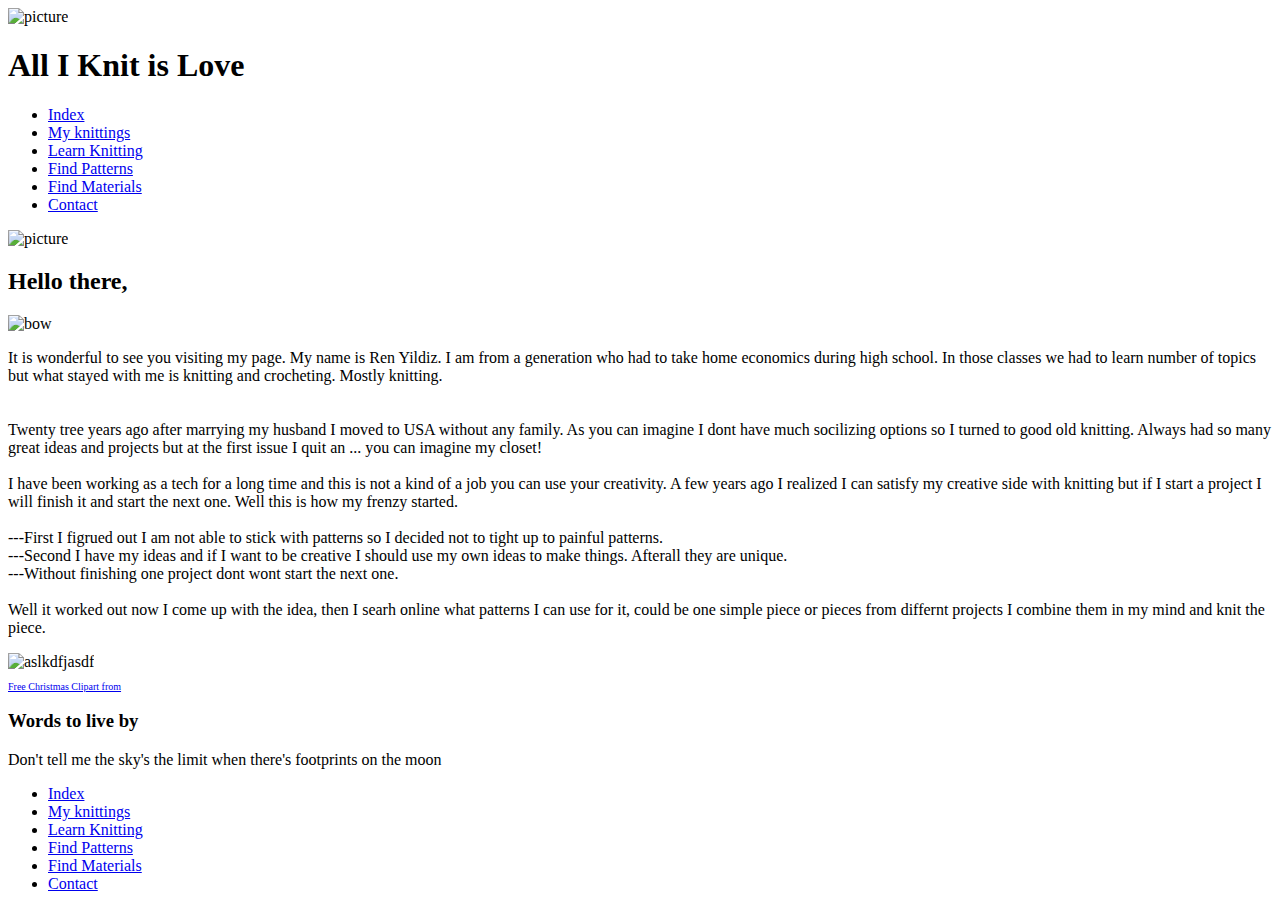
==== index.html @ fc606ab2 "Update index.html" ====
<!DOCTYPE html>
<html lang="en">
<head>
    <meta charset="utf-8">
    <title>My Creations</title>
    <link type="text/css" rel="stylesheet" href="knittingwithlove.css">
    <meta name="viewport" content="width=device-width, initial-scale=1.0">
    <script src="https://kit.fontawesome.com/b0e02f72ad.js" crossorigin="anonymous"></script>
</head>
<body class="grid-container">
  
    <header id="mywebheader">
        <img src="pictures/band.gif" alt="picture"/>
        <h1>All I Knit is Love</h1>
        
        <ul>
          <li>   <a href="C:/users/ren/desktop/1/cs50/week14/Index.html" class="button button1">Index</a></li>

          <li> <a  href="./myknittings.html" class="button button1">My knittings</a></li>
              
          <li>   <a href="C:/users/ren/desktop/1/cs50/week14/knitting.html" class="button button1">Learn Knitting</a></li>
            
         <li> <a href="C:/users/ren/desktop/1/cs50/week14/patterns.html" class="button button1">Find Patterns</a></li>
              
          <li> <a href="C:/users/ren/desktop/1/cs50/week14/materials.html" class="button button1">Find Materials</a></li>
                
          <li> <a  href="C:/users/ren/desktop/1/cs50/week14/contact.html" class="button button1">Contact</a></li>

        </ul>

        </header> 
        <article id="mywebleft">
          <img src="pictures/garland(2).jpg" alt="picture"/>
   
        
<br>
    <h2> Hello there,</h2> 
    <div class="a">
    <img src="pictures/img2.jpg" alt="bow"></div>
    <p>
      It is wonderful to see you visiting my page. 
      
      My name is Ren Yildiz. I am from a generation who had to take home economics during high school. In those classes we had to learn 
      number of topics but what stayed with me is knitting and crocheting. Mostly knitting.<br>
      <br>
      <br>

      Twenty tree years ago after marrying my husband I moved to USA without any family.  As you can imagine I dont have much socilizing options
      so I turned to good old knitting. Always had so many great ideas and projects but at the first issue I quit an ... you can imagine my closet!
<br>
<br>
      I have been working as a tech for a long time and this is not a kind of a job you can use your creativity. A few years ago I 
      realized I can satisfy my creative side with knitting but if I start a project I will finish it and start the next one. Well this is how my frenzy started.
<br>
<br>
      ---First I figrued out I am not able to stick with patterns so I decided not to tight up to painful patterns.
<br>
      ---Second I have my ideas and if I want to be creative I should use my own ideas to make things. Afterall they are unique.
<br>
      ---Without finishing one project dont wont start the next one.
<br>
<br>

      Well it worked out now I come up with the idea, then I searh online what patterns I can use for it, could be one simple piece or pieces from 
      differnt projects I combine them in my mind and knit the piece. 
    
    </p>
  
  </article>

  <article id="mywebright">
    <img src="https://www.gifs.cc/christmas/christmas-puppy-2018.gif" alt="aslkdfjasdf">
         
         <p style="font-size: 10px;" ><a href="https://www.gifs.cc">Free Christmas Clipart from</a></p>
  <h3>Words to live by</h3>
    Don't tell me 
    
    the sky's the limit 
    
    when there's 
  
    footprints 
  
    on the moon
<br>



  </article>
  <footer id="mywebfooter">
  <nav>
    <ul>
      <li>  <a href="C:/users/ren/desktop/1/cs50/week14/Index.html" class="button button1">Index</a></li>

      <li>  <a  href="C:/users/ren/desktop/1/cs50/week14/myknittings.html" class="button button1">My knittings</a></li>
          
      <li>  <a href="C:/users/ren/desktop/1/cs50/week14/knitting.html" class="button button1">Learn Knitting</a></li>
        
      <li> <a href="C:/users/ren/desktop/1/cs50/week14/patterns.html" class="button button1">Find Patterns</a></li>
          
      <li> <a href="C:/users/ren/desktop/1/cs50/week14/materials.html" class="button button1">Find Materials</a></li>
            
      <li> <a  href="C:/users/ren/desktop/1/cs50/week14/contact.html" class="button button1">Contact</a></li>

    </ul>

  </nav>
</footer>
</body>
</html>
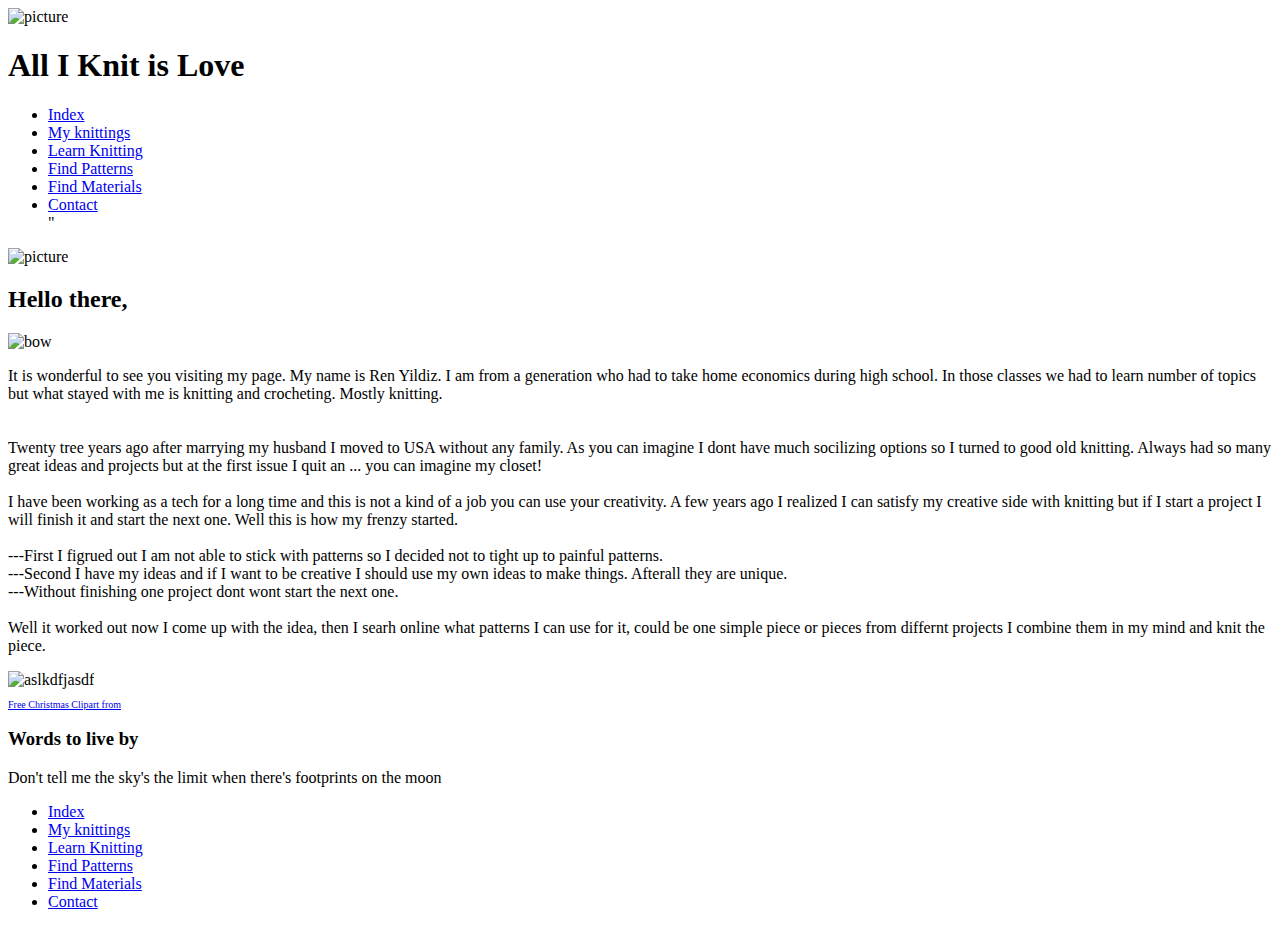
==== commit 313d7b18: "Update index.html" ====
--- a/index.html
+++ b/index.html
@@ -14,17 +14,17 @@
         <h1>All I Knit is Love</h1>
         
         <ul>
-          <li>   <a href="C:/users/ren/desktop/1/cs50/week14/Index.html" class="button button1">Index</a></li>
+          <li>   <a href="./Index.html" class="button button1">Index</a></li>
 
           <li> <a  href="./myknittings.html" class="button button1">My knittings</a></li>
               
-          <li>   <a href="C:/users/ren/desktop/1/cs50/week14/knitting.html" class="button button1">Learn Knitting</a></li>
+          <li>   <a href="./knitting.html" class="button button1">Learn Knitting</a></li>
             
-         <li> <a href="C:/users/ren/desktop/1/cs50/week14/patterns.html" class="button button1">Find Patterns</a></li>
+         <li> <a href="./patterns.html" class="button button1">Find Patterns</a></li>
               
-          <li> <a href="C:/users/ren/desktop/1/cs50/week14/materials.html" class="button button1">Find Materials</a></li>
+          <li> <a href="./materials.html" class="button button1">Find Materials</a></li>
                 
-          <li> <a  href="C:/users/ren/desktop/1/cs50/week14/contact.html" class="button button1">Contact</a></li>
+          <li> <a  href="./contact.html" class="button button1">Contact</a></li>" 
 
         </ul>
 
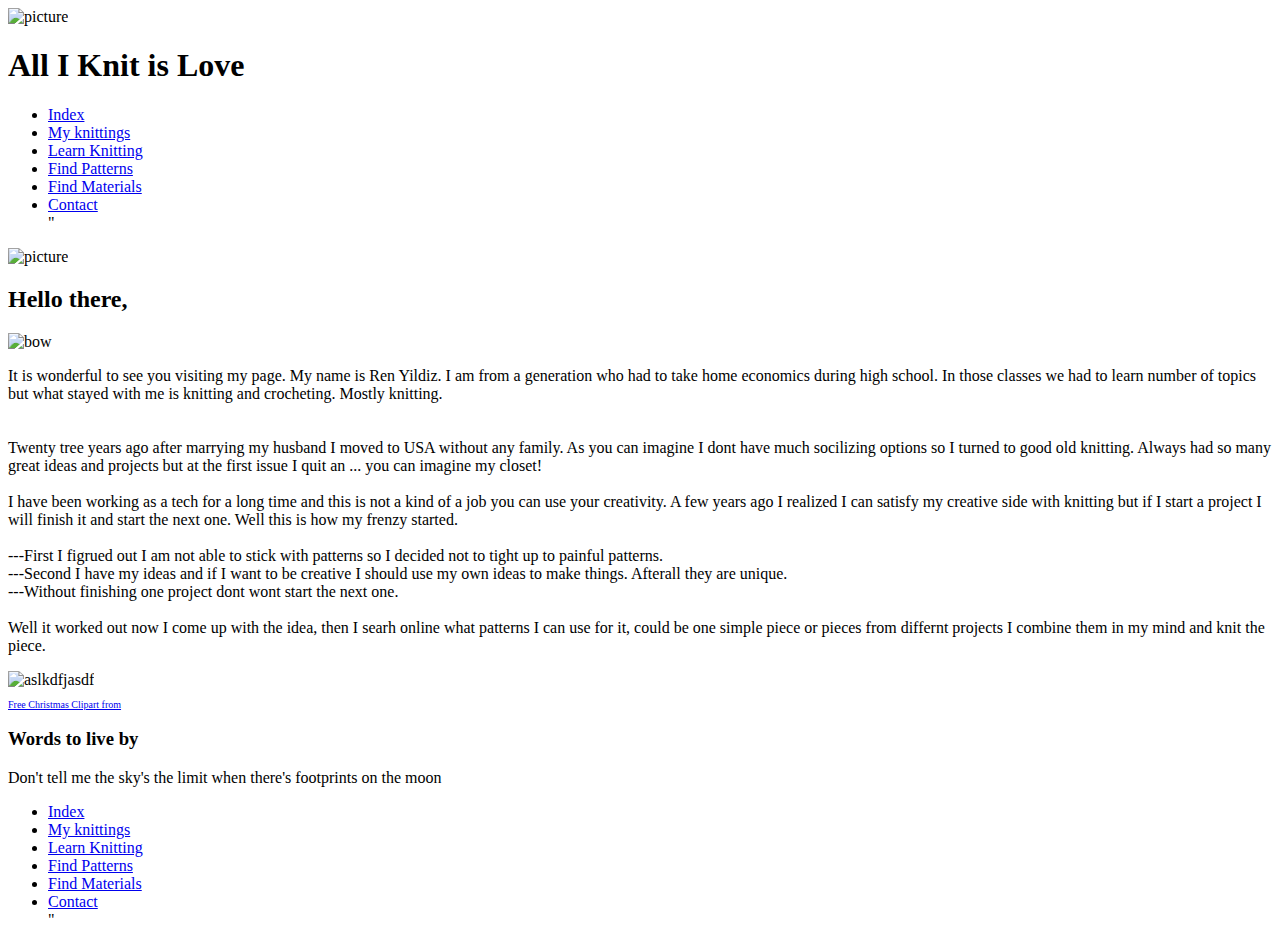
==== commit 6ae1fc00: "Update index.html" ====
--- a/index.html
+++ b/index.html
@@ -90,17 +90,18 @@
   <footer id="mywebfooter">
   <nav>
     <ul>
-      <li>  <a href="C:/users/ren/desktop/1/cs50/week14/Index.html" class="button button1">Index</a></li>
+      
+          <li>   <a href="./Index.html" class="button button1">Index</a></li>
 
-      <li>  <a  href="C:/users/ren/desktop/1/cs50/week14/myknittings.html" class="button button1">My knittings</a></li>
-          
-      <li>  <a href="C:/users/ren/desktop/1/cs50/week14/knitting.html" class="button button1">Learn Knitting</a></li>
-        
-      <li> <a href="C:/users/ren/desktop/1/cs50/week14/patterns.html" class="button button1">Find Patterns</a></li>
-          
-      <li> <a href="C:/users/ren/desktop/1/cs50/week14/materials.html" class="button button1">Find Materials</a></li>
+          <li> <a  href="./myknittings.html" class="button button1">My knittings</a></li>
+              
+          <li>   <a href="./knitting.html" class="button button1">Learn Knitting</a></li>
             
-      <li> <a  href="C:/users/ren/desktop/1/cs50/week14/contact.html" class="button button1">Contact</a></li>
+         <li> <a href="./patterns.html" class="button button1">Find Patterns</a></li>
+              
+          <li> <a href="./materials.html" class="button button1">Find Materials</a></li>
+                
+          <li> <a  href="./contact.html" class="button button1">Contact</a></li>" 
 
     </ul>
 
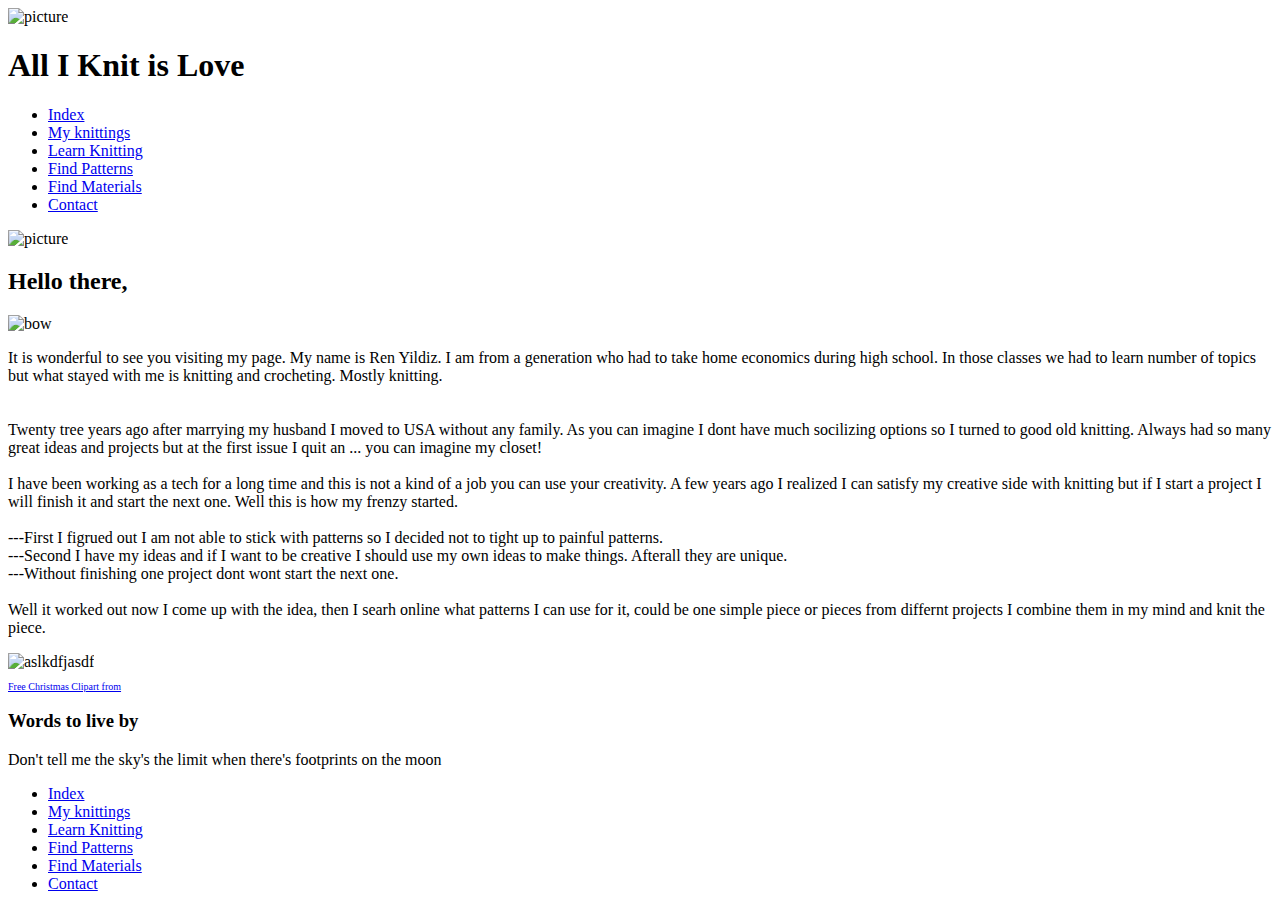
==== commit 3d2e58f4: "Update index.html" ====
--- a/index.html
+++ b/index.html
@@ -14,17 +14,17 @@
         <h1>All I Knit is Love</h1>
         
         <ul>
-          <li>   <a href="./Index.html" class="button button1">Index</a></li>
-
-          <li> <a  href="./myknittings.html" class="button button1">My knittings</a></li>
+          <li>   <a href="./index.html" class="button button1">Index</a></li>
+            
+          <li>  <a  href="./myknittings.html" class="button button1">My knittings</a></li>
               
           <li>   <a href="./knitting.html" class="button button1">Learn Knitting</a></li>
             
-         <li> <a href="./patterns.html" class="button button1">Find Patterns</a></li>
+          <li>   <a href="./patterns.html" class="button button1">Find Patterns</a></li>
               
-          <li> <a href="./materials.html" class="button button1">Find Materials</a></li>
+          <li>   <a href="./materials.html" class="button button1">Find Materials</a></li>
                 
-          <li> <a  href="./contact.html" class="button button1">Contact</a></li>" 
+          <li>   <a  href="./contact.html" class="button button1">Contact</a></li> 
 
         </ul>
 
@@ -91,17 +91,17 @@
   <nav>
     <ul>
       
-          <li>   <a href="./Index.html" class="button button1">Index</a></li>
-
-          <li> <a  href="./myknittings.html" class="button button1">My knittings</a></li>
+         <li>   <a href="./index.html" class="button button1">Index</a></li>
+            
+          <li>  <a  href="./myknittings.html" class="button button1">My knittings</a></li>
               
           <li>   <a href="./knitting.html" class="button button1">Learn Knitting</a></li>
             
-         <li> <a href="./patterns.html" class="button button1">Find Patterns</a></li>
+          <li>   <a href="./patterns.html" class="button button1">Find Patterns</a></li>
               
-          <li> <a href="./materials.html" class="button button1">Find Materials</a></li>
+          <li>   <a href="./materials.html" class="button button1">Find Materials</a></li>
                 
-          <li> <a  href="./contact.html" class="button button1">Contact</a></li>" 
+          <li>   <a  href="./contact.html" class="button button1">Contact</a></li> 
 
     </ul>
 
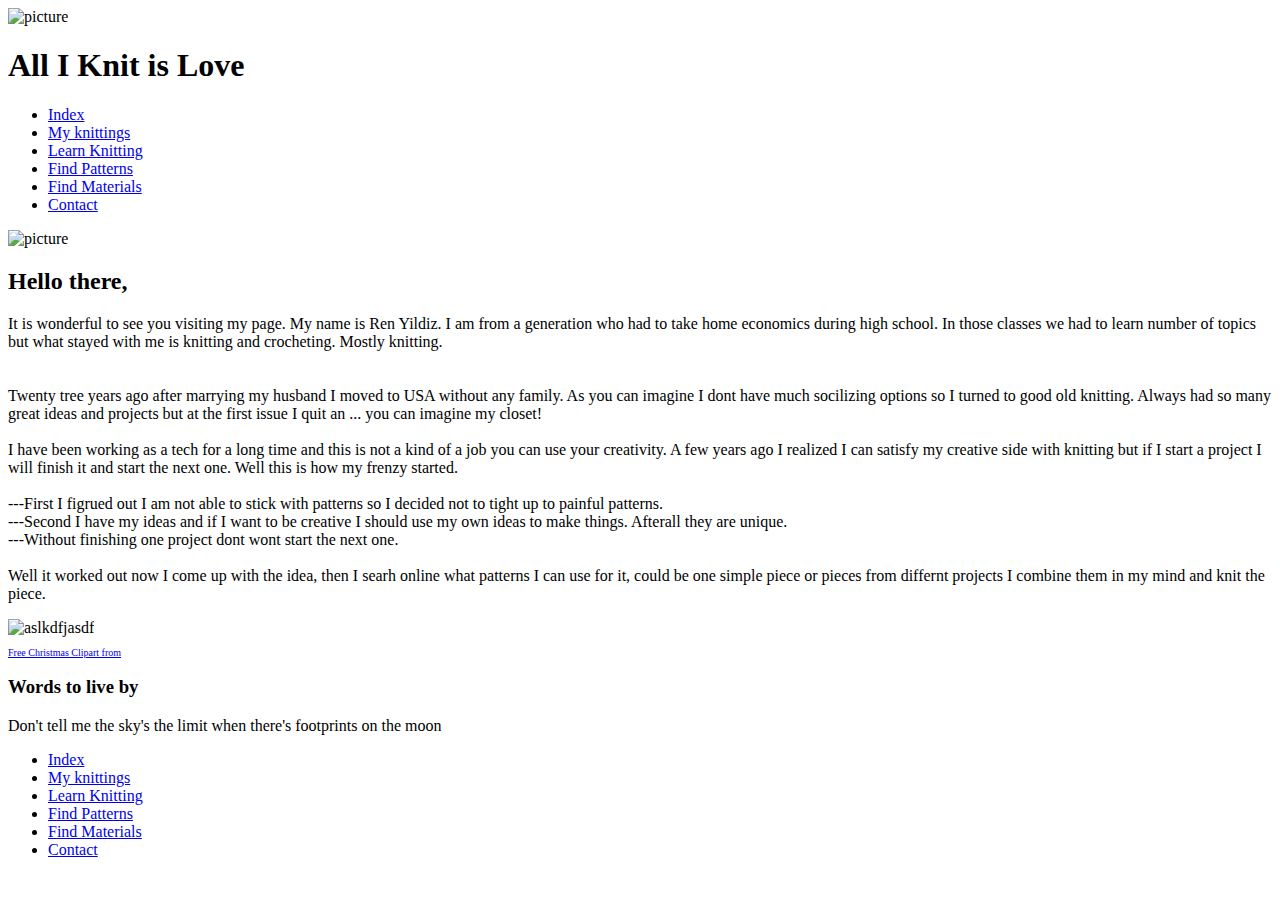
==== commit 9b93434c: "Update index.html" ====
--- a/index.html
+++ b/index.html
@@ -36,7 +36,6 @@
 <br>
     <h2> Hello there,</h2> 
     <div class="a">
-    <img src="pictures/img2.jpg" alt="bow"></div>
     <p>
       It is wonderful to see you visiting my page. 
       
